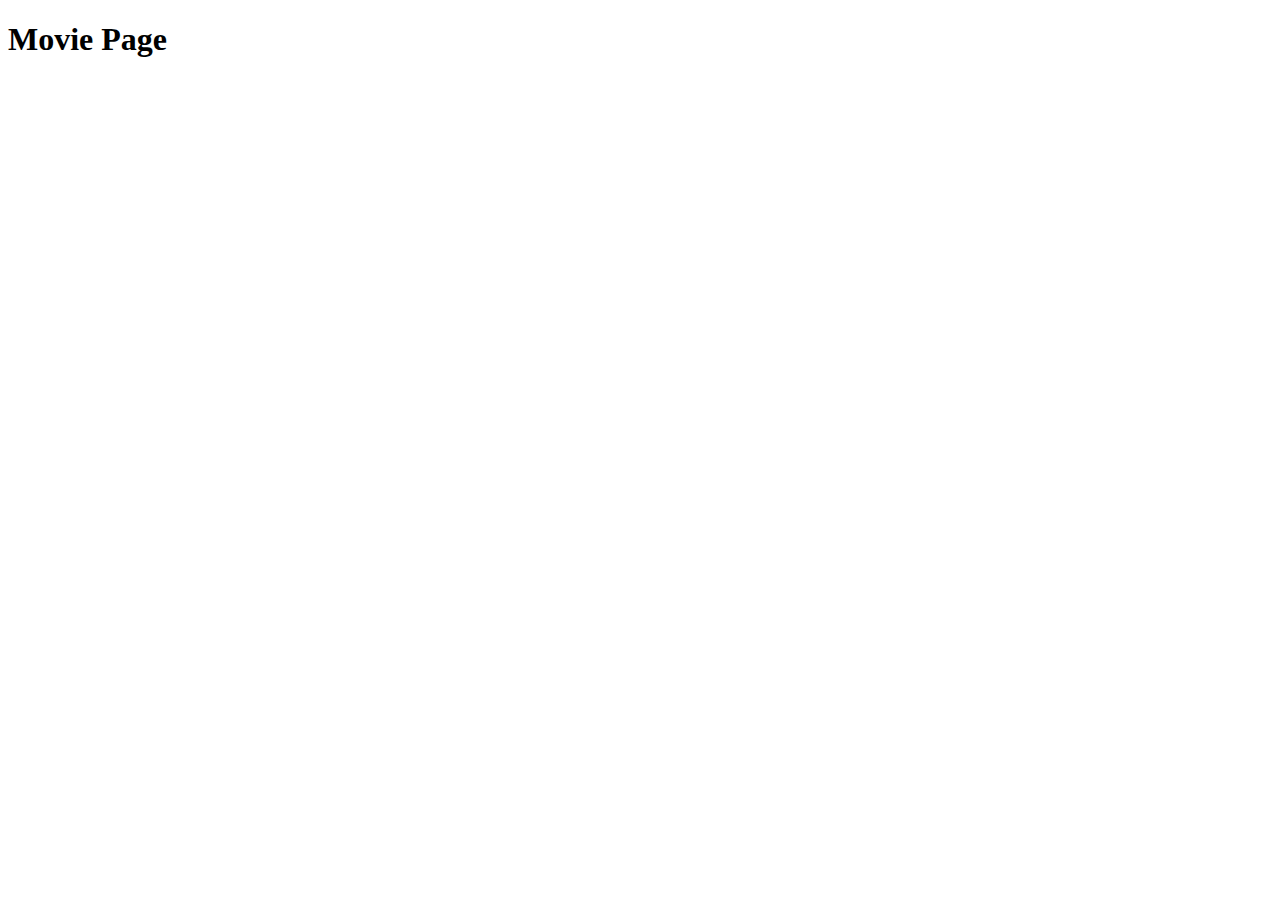
==== movie.html @ ed738457 "data form API fetched" ====
<!DOCTYPE html>
<html lang="en">
<head>
    <meta charset="UTF-8">
    <meta name="viewport" content="width=device-width, initial-scale=1.0">
    <title>Movie Page</title>
    <script defer src="movie.js"></script>
</head>
<body>
    <h1>Movie Page</h1>
    <main id="movie"></main>
    
</body>
</html>
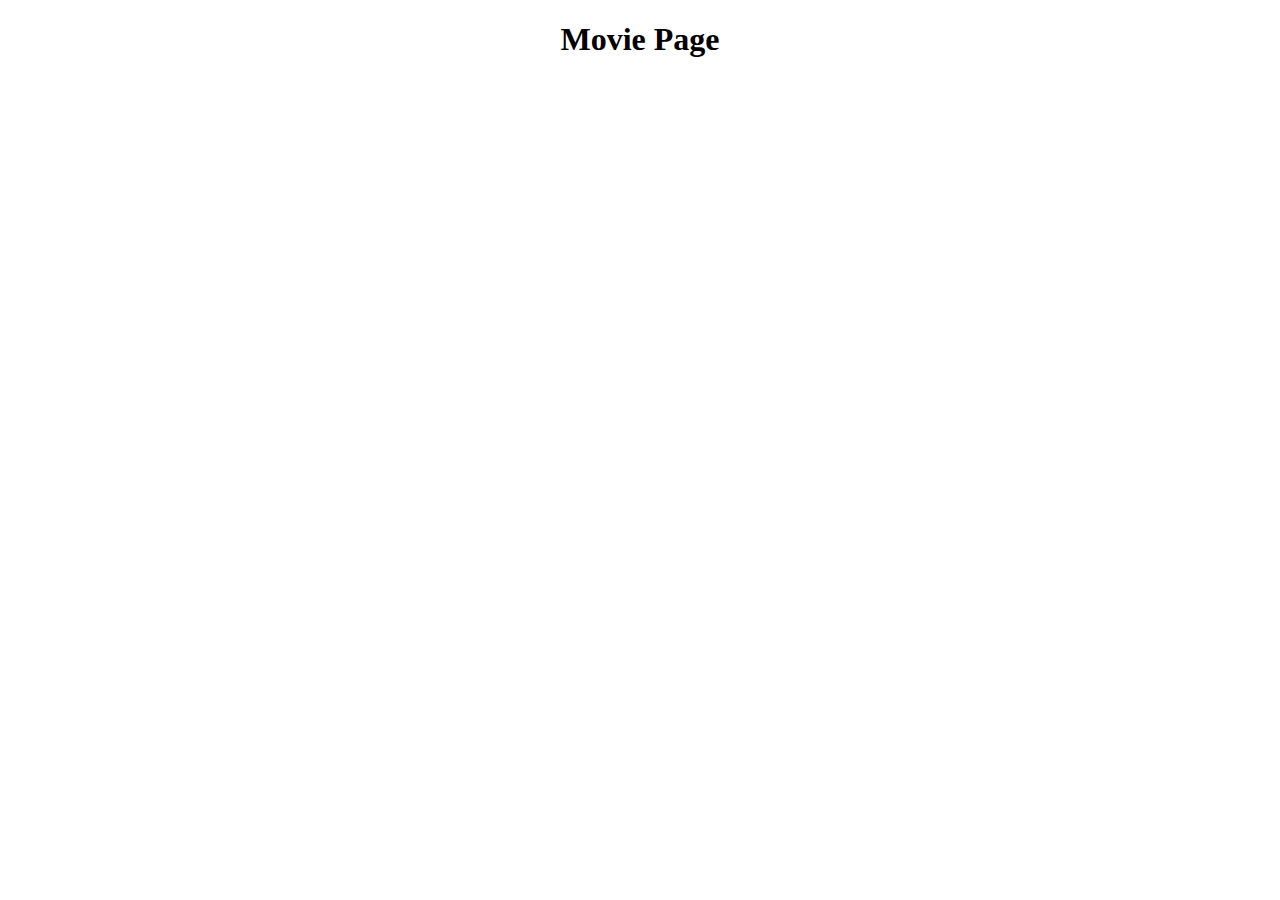
==== commit 421980b1: "css and js files updated" ====
--- a/movie.html
+++ b/movie.html
@@ -5,6 +5,7 @@
     <meta name="viewport" content="width=device-width, initial-scale=1.0">
     <title>Movie Page</title>
     <script defer src="movie.js"></script>
+    <link rel="stylesheet" href="movie.css">
 </head>
 <body>
     <h1>Movie Page</h1>
--- a/movie.css
+++ b/movie.css
@@ -0,0 +1,51 @@
+
+h1, h3 {
+    text-align: center;
+}
+
+main {
+    /* color: mintcream; */
+    /* display: grid;
+    grid-template-columns: repeat(1, 1fr);
+    grid-gap: 10px;
+    text-align: center; */
+}
+
+/* #movie {
+    max-width: 100%;
+} */
+
+.plot-field {
+    /* display: block; */
+    text-align: center;
+    padding-top: 20px;
+}
+
+
+.rating {
+    color: navy;
+    text-align: center;
+    padding: 1.5em;
+    font-size: 1.5em;
+}
+
+.rating img {
+    display: block;
+    margin-left: auto;
+    margin-right: auto;
+}
+.image {
+  display: block;
+  margin-left: auto;
+  margin-right: auto;
+  width: 12%;
+  padding-bottom: 20px;
+}
+
+.release-date {
+    text-align: center;
+}
+
+
+
+
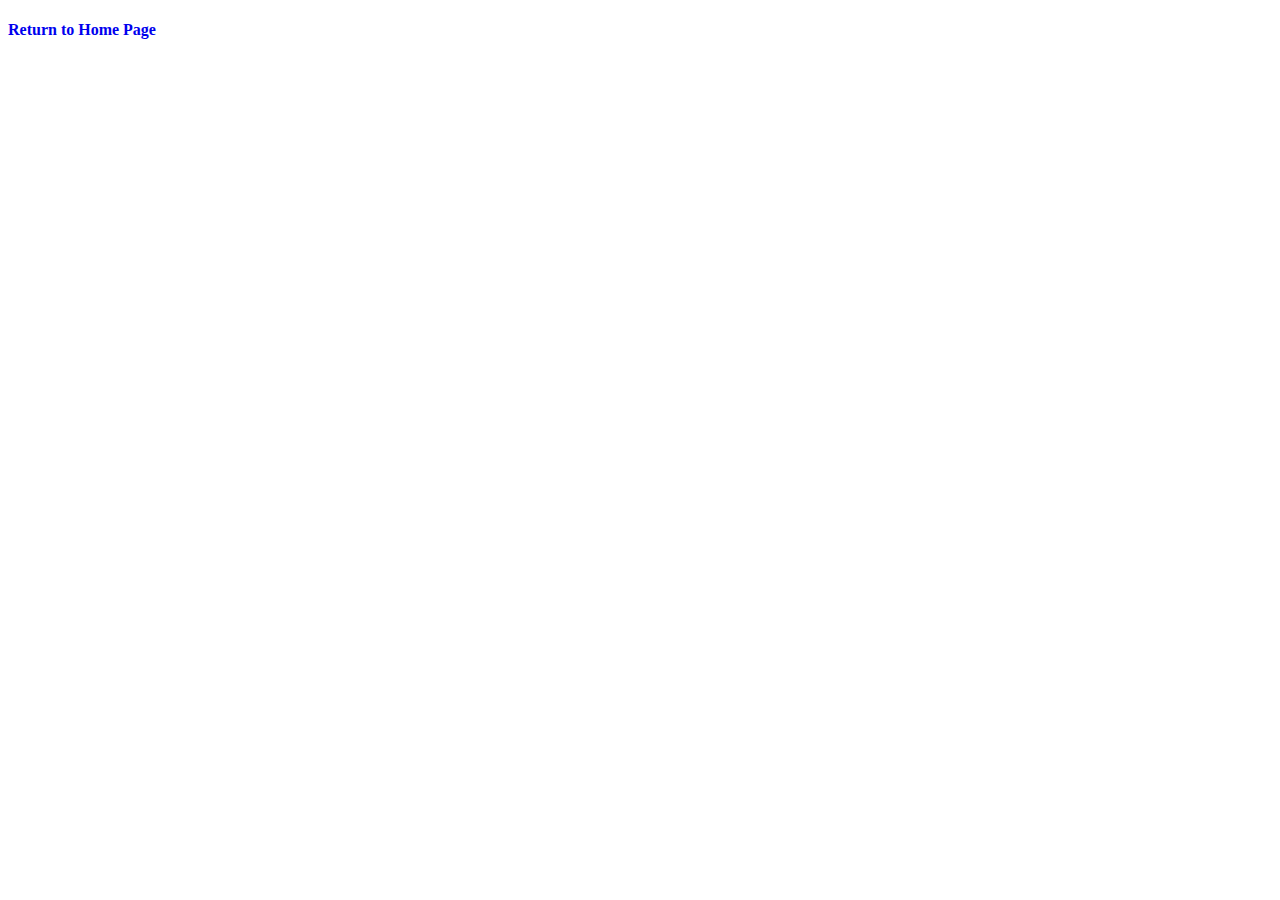
==== commit d5098324: "final changes to css, js and html files" ====
--- a/movie.html
+++ b/movie.html
@@ -8,7 +8,7 @@
     <link rel="stylesheet" href="movie.css">
 </head>
 <body>
-    <h1>Movie Page</h1>
+    <h4><a id="home" href="../index.html"> Return to Home Page</a></h4>
     <main id="movie"></main>
     
 </body>
--- a/movie.css
+++ b/movie.css
@@ -3,17 +3,6 @@
     text-align: center;
 }
 
-main {
-    /* color: mintcream; */
-    /* display: grid;
-    grid-template-columns: repeat(1, 1fr);
-    grid-gap: 10px;
-    text-align: center; */
-}
-
-/* #movie {
-    max-width: 100%;
-} */
 
 .plot-field {
     /* display: block; */
@@ -21,7 +10,11 @@
     padding-top: 20px;
 }
 
-
+h4 #home {
+    padding-top: 50px;
+    text-decoration: none;
+    text-align: left;
+}
 .rating {
     color: navy;
     text-align: center;
@@ -46,6 +39,10 @@
     text-align: center;
 }
 
+.votes {
+    text-align: center;
+}
 
 
 
+
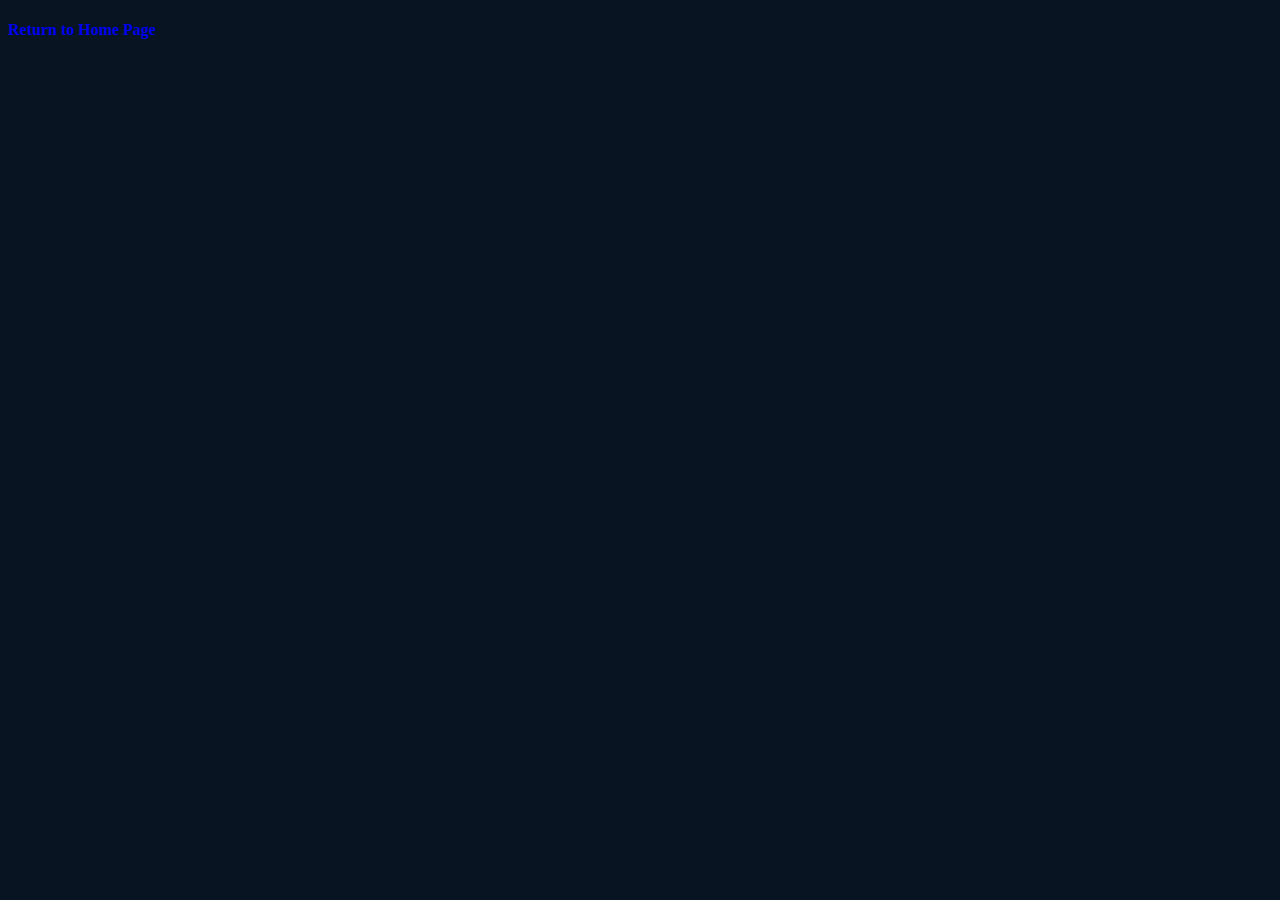
==== commit aedda127: "Merge branch 'master' into sanjeev" ====
--- a/movie.html
+++ b/movie.html
@@ -8,7 +8,9 @@
     <link rel="stylesheet" href="movie.css">
 </head>
 <body>
+
     <h4><a id="home" href="../index.html"> Return to Home Page</a></h4>
+
     <main id="movie"></main>
     
 </body>
--- a/movie.css
+++ b/movie.css
@@ -1,13 +1,25 @@
 
-h1, h3 {
+h1 {
     text-align: center;
+    color: snow;
+    font: xx-large;
+    
 }
 
 
+body {
+    background: #081422;
+}
 .plot-field {
     /* display: block; */
+    border: flex;
     text-align: center;
     padding-top: 20px;
+    background-origin: padding-box;
+    color:snow;
+    border-style: solid;
+    border-color: rgb(85, 74, 9);
+
 }
 
 h4 #home {
@@ -16,26 +28,46 @@
     text-align: left;
 }
 .rating {
-    color: navy;
+    color:snow;
     text-align: center;
     padding: 1.5em;
     font-size: 1.5em;
 }
 
 .rating img {
+    transform: rotate(180deg);
     display: block;
     margin-left: auto;
     margin-right: auto;
+    -webkit-animation:spin 4s linear infinite;
+    -moz-animation:spin 4s linear infinite;
+    animation:spin 4s linear infinite;
 }
+@-moz-keyframes spin { 100% { -moz-transform: rotate(360deg); } }
+@-webkit-keyframes spin { 100% { -webkit-transform: rotate(360deg); } }
+@keyframes spin { 100% { -webkit-transform: rotate(360deg); transform:rotate(360deg); } }
+
 .image {
   display: block;
   margin-left: auto;
   margin-right: auto;
-  width: 12%;
-  padding-bottom: 20px;
+  justify-self: center;
+  width: 26%;
+  /* padding-bottom: 20px; */
+}
+
+img:hover {
+    border: 5px solid #f4f4f4;
+   transform: scale(1.8);
+     -webkit-transition-duration: 1s;
+   -moz-transition-duration: 1s;
+   -o-transition-duration: 1s;
+   transition-duration: 1s;
+    z-index: 3;
 }
 
 .release-date {
+    color: snow;
     text-align: center;
 }
 
@@ -46,3 +78,4 @@
 
 
 
+
